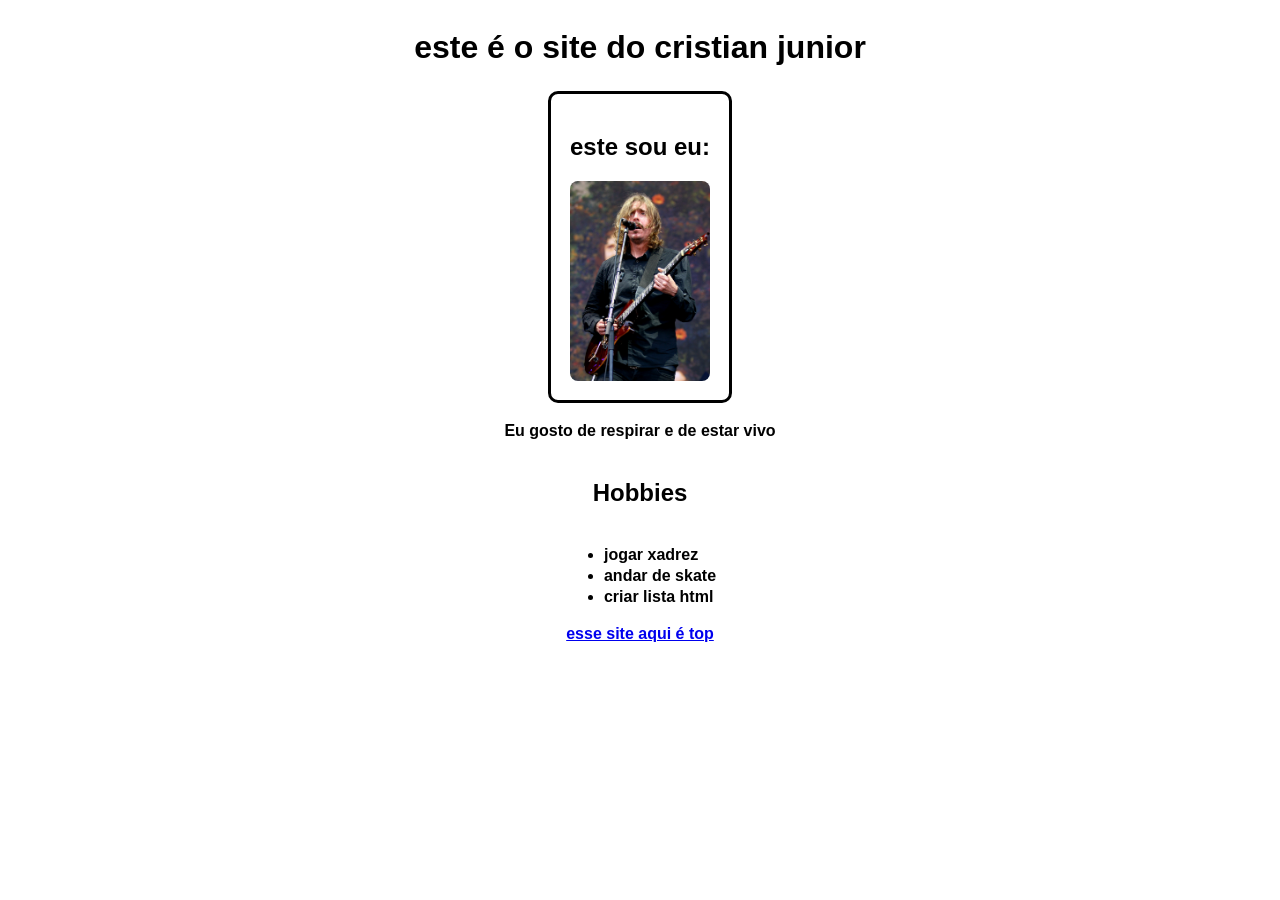
==== index.html @ 2d698e11 "Add files via upload" ====
<!DOCTYPE html>
<html lang="en">
<head>
    <meta charset="UTF-8">
    <meta name="viewport" content="width=device-width, initial-scale=1.0">
    <title>Site do Cristo Junior</title>
    <link rel="stylesheet" href="style.css">
</head>
<body>
    <!-- <header>
        
    </header> -->
    <main>
        <h1>este é o site do cristian junior</h1>
        <div class="cristian">
            <h2>este sou eu: </h2>
            <img src="./imgs/mikaelFodao.jpeg" alt="esse sou eu" class="mikael">
        </div>
        <p>Eu gosto de respirar e de estar vivo</p>
        <h2>Hobbies</h2>
        <ul>
            <li>jogar xadrez</li>
            <li>andar de skate</li>
            <li>criar lista html</li>
        </ul>
        <a href="path.html">esse site aqui é top</a>
    </main>
    <!-- <footer>

    </footer> -->
</body>
</html>
---- style.css ----
.mikael {
    max-width: 200px;
    max-height: 200px;
    border-radius: 8px;
}

.fenomeno {
    width: 1000px;
    max-height: 200px;
    border-radius: 8px;
    margin-top: 15%;
}

main {
    display: flex;
    flex-direction: column;
    align-items: center;
    align-content: center;
    font-family: 'Arial', sans-serif;
    font-weight: bold;
    gap: 3px;
}

.princ-fenomeno {
    display: flex;
    flex-direction: column;
    align-items: center;
    align-content: center;
    height: 100vh;
}

ul {
    display: flex;
    flex-direction: column;
    gap: 3px;
}

.cristian {
    display: flex;
    flex-direction: column;
    padding: 1.2rem;
    border: 3px solid black;
    border-radius: 10px;
}
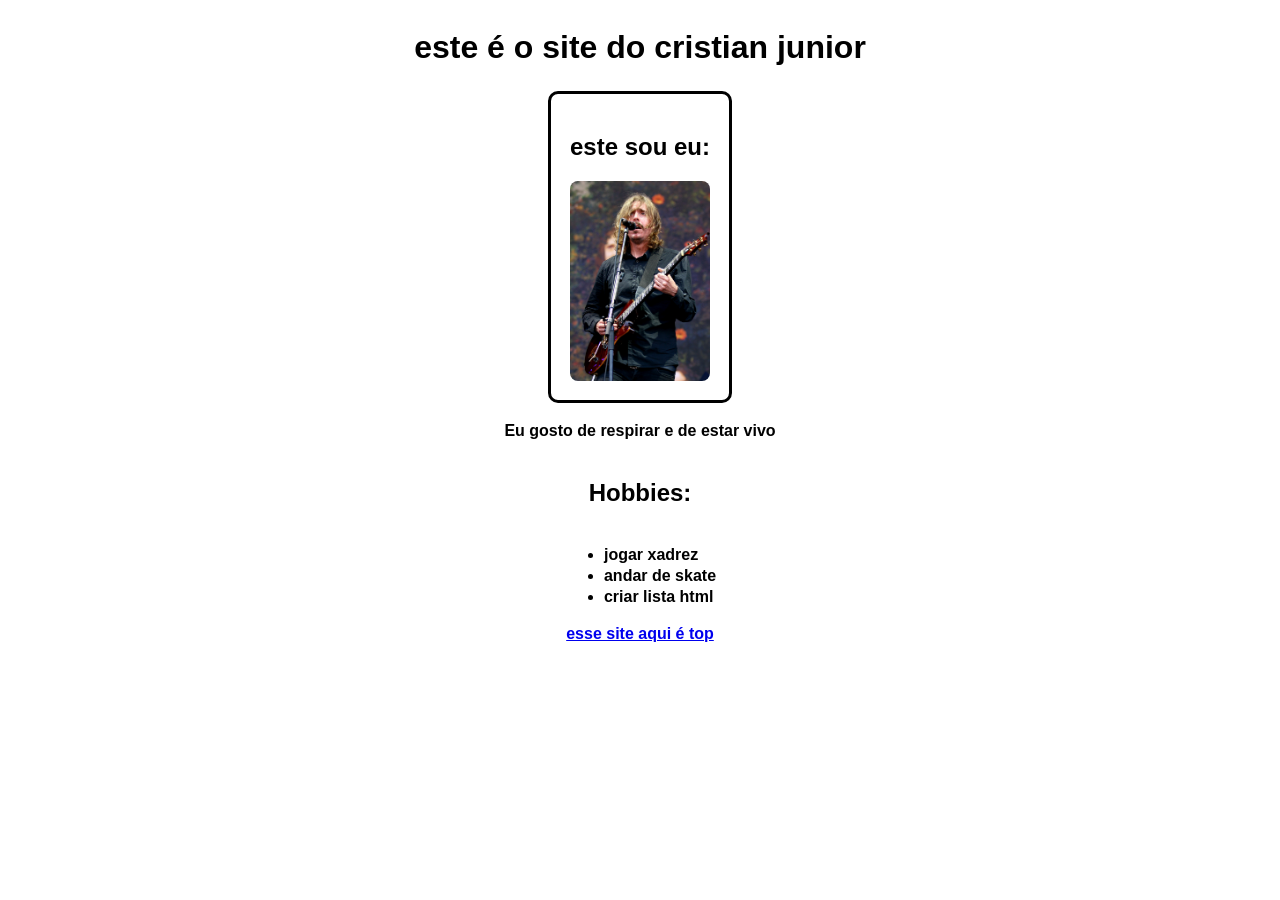
==== commit 8e781340: "Fix HTML formatting and add missing newline" ====
--- a/index.html
+++ b/index.html
@@ -17,7 +17,7 @@
             <img src="./imgs/mikaelFodao.jpeg" alt="esse sou eu" class="mikael">
         </div>
         <p>Eu gosto de respirar e de estar vivo</p>
-        <h2>Hobbies</h2>
+        <h2>Hobbies:</h2>
         <ul>
             <li>jogar xadrez</li>
             <li>andar de skate</li>
@@ -29,4 +29,4 @@
 
     </footer> -->
 </body>
-</html>+</html>
